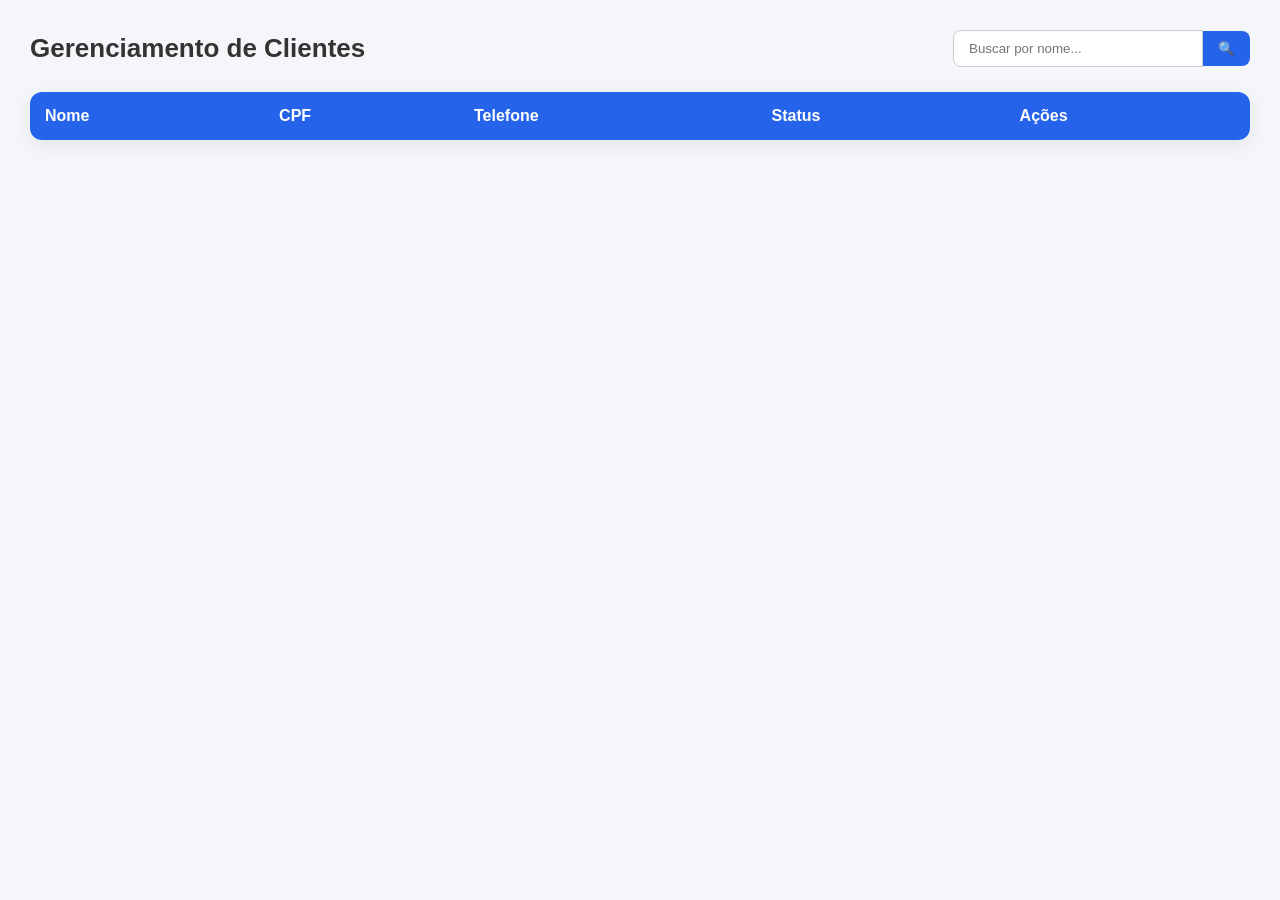
==== src/telaAdm.html @ 1ed0cd27 "Novo repositorio" ====
<!DOCTYPE html>
<html lang="pt-br">

<head>
    <meta charset="UTF-8">
    <meta name="viewport" content="width=device-width, initial-scale=1.0">
    <link rel="stylesheet" href="telaAdm.css">
    <title>Gerenciamento de Clientes</title>
</head>

<body>

    <div class="container">

        <header class="top-bar">
            <h1>Gerenciamento de Clientes</h1>

            <div class="search-box">
                <input type="text" id="searchInput" placeholder="Buscar por nome..." onkeyup="buscarCliente()">
                <button onclick="buscarCliente()">
                    🔍
                </button>
            </div>
        </header>

        <div class="table-container">
            <table id="clientesTable">
                <thead>
                    <tr>
                        <th>Nome</th>
                        <th>CPF</th>
                        <th>Telefone</th>
                        <th>Status</th>
                        <th>Ações</th>
                    </tr>
                </thead>

                <tbody id="clientesBody">
                </tbody>
            </table>
        </div>

    </div>

    <script src="carregarClientes.js"></script>
</body>

</html>
---- src/telaAdm.css ----
* {
    margin: 0;
    padding: 0;
    box-sizing: border-box;
    font-family: Arial, Helvetica, sans-serif;
}

body {
    background-color: #f4f6f9;
}

.container {
    width: 100%;
    height: 100vh;
    padding: 30px;
}

/* Topo */
.top-bar {
    display: flex;
    justify-content: space-between;
    align-items: center;
    margin-bottom: 25px;
}

.top-bar h1 {
    font-size: 26px;
    color: #333;
}

/* Busca */
.search-box {
    display: flex;
    align-items: center;
}

.search-box input {
    padding: 10px 15px;
    width: 250px;
    border: 1px solid #ccc;
    border-radius: 8px 0 0 8px;
    outline: none;
}

.search-box button {
    padding: 10px 15px;
    border: none;
    background-color: #2563eb;
    color: white;
    cursor: pointer;
    border-radius: 0 8px 8px 0;
    transition: 0.3s;
}

.search-box button:hover {
    background-color: #1e4ed8;
}

/* Tabela */
.table-container {
    background-color: white;
    border-radius: 12px;
    box-shadow: 0 5px 20px rgba(0,0,0,0.08);
    overflow: hidden;
}

table {
    width: 100%;
    border-collapse: collapse;
}

thead {
    background-color: #2563eb;
    color: white;
}

th, td {
    padding: 15px;
    text-align: left;
}

tbody tr {
    border-bottom: 1px solid #eee;
    transition: 0.2s;
}

tbody tr:hover {
    background-color: #f1f5ff;
}

/* Status */
.status-ativo {
    background-color: #dcfce7;
    color: #166534;
    padding: 6px 10px;
    border-radius: 20px;
    font-size: 12px;
    font-weight: bold;
}

.status-inativo {
    background-color: #fee2e2;
    color: #991b1b;
    padding: 6px 10px;
    border-radius: 20px;
    font-size: 12px;
    font-weight: bold;
}

/* Botões de ação */
.btn-acao {
    padding: 6px 10px;
    border: none;
    border-radius: 6px;
    cursor: pointer;
    font-size: 12px;
    margin-right: 5px;
}

.editar {
    background-color: #facc15;
}

.excluir {
    background-color: #ef4444;
    color: white;
}

.btn-acao:hover {
    opacity: 0.8;
}
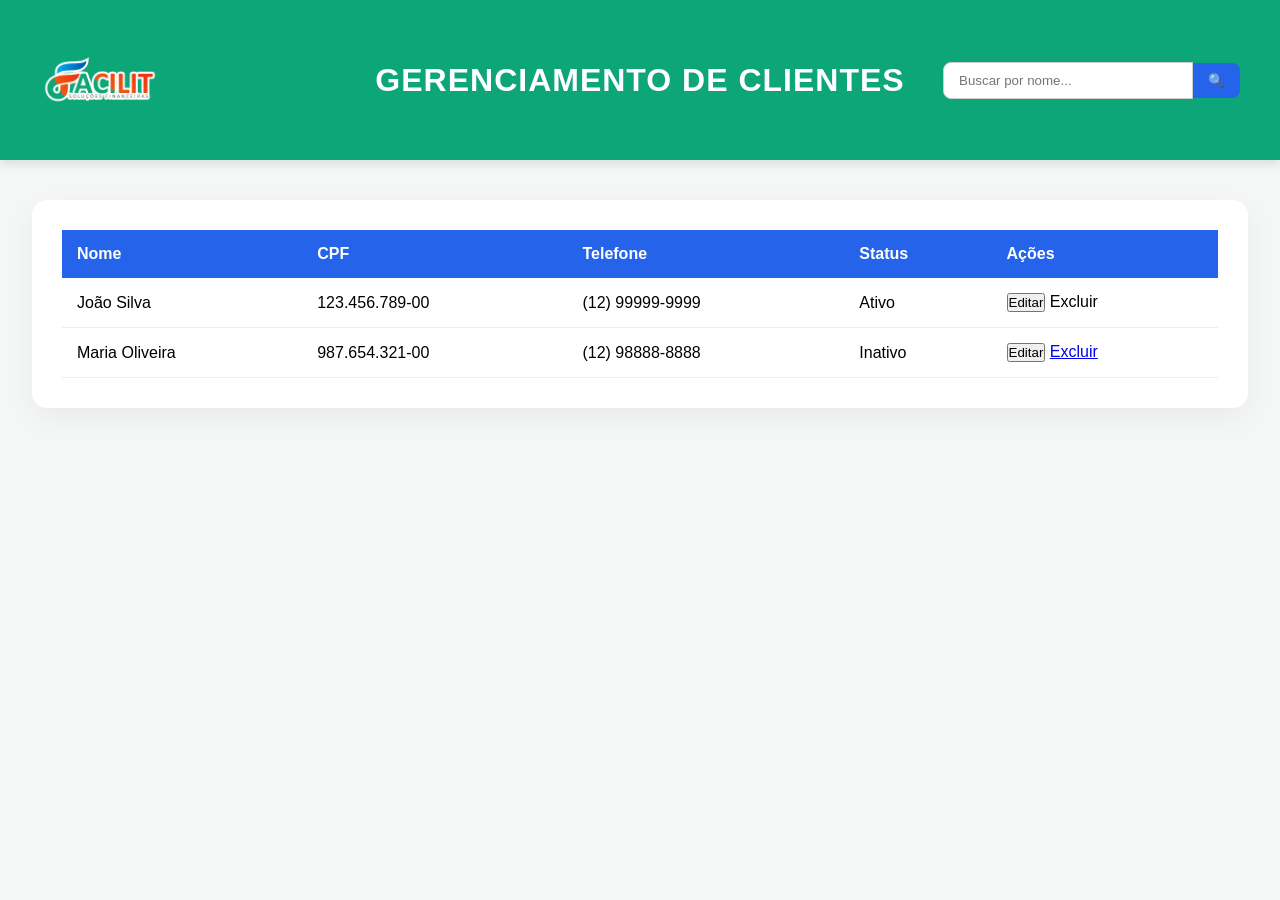
==== commit 826ca9c4: "feat(tela-adm): Mudanças na tella de adm" ====
--- a/src/telaAdm.html
+++ b/src/telaAdm.html
@@ -4,16 +4,21 @@
 <head>
     <meta charset="UTF-8">
     <meta name="viewport" content="width=device-width, initial-scale=1.0">
+    <title>Gerenciamento de Clientes</title>
     <link rel="stylesheet" href="telaAdm.css">
-    <title>Gerenciamento de Clientes</title>
 </head>
 
 <body>
 
     <div class="container">
 
-        <header class="top-bar">
-            <h1>Gerenciamento de Clientes</h1>
+        <!-- TOPO -->
+        <section class="top-bar">
+
+            <div class="logo-title">
+                <img src="./img/Made with insMind-.png" alt="Logo da Empresa" class="logo">
+                <h1>Gerenciamento de Clientes</h1>
+            </div>
 
             <div class="search-box">
                 <input type="text" id="searchInput" placeholder="Buscar por nome..." onkeyup="buscarCliente()">
@@ -21,10 +26,15 @@
                     🔍
                 </button>
             </div>
-        </header>
 
+        </section>
+
+
+        <!-- TABELA -->
         <div class="table-container">
+
             <table id="clientesTable">
+
                 <thead>
                     <tr>
                         <th>Nome</th>
@@ -36,13 +46,103 @@
                 </thead>
 
                 <tbody id="clientesBody">
+
+                    <!-- EXEMPLO DE LINHA (remova depois se quiser) -->
+                    <tr>
+                        <td>João Silva</td>
+                        <td>123.456.789-00</td>
+                        <td>(12) 99999-9999</td>
+                        <td>
+                            <span class="status ativo">Ativo</span>
+                        </td>
+                        <td class="actions">
+                            <button class="btn-edit" onclick="abrirModal()">Editar</button>
+                            <a class="btn-delete">Excluir</a>
+                        </td>
+                    </tr>
+
+                    <tr>
+                        <td>Maria Oliveira</td>
+                        <td>987.654.321-00</td>
+                        <td>(12) 98888-8888</td>
+                        <td>
+                            <span class="status inativo">Inativo</span>
+                        </td>
+                        <td class="actions">
+                            <button class="btn-edit" onclick="abrirModal()">Editar</button>
+                            <a href="../PaginaClientes/telaCliente.html" class="btn-delete">Excluir</a>
+                        </td>
+                    </tr>
+
                 </tbody>
+
             </table>
+
         </div>
 
     </div>
 
-    <script src="carregarClientes.js"></script>
+
+    <!-- MODAL -->
+    <div id="modalCliente" class="modal">
+        <div class="modal-content">
+
+            <span class="fechar" onclick="fecharModal()">×</span>
+
+            <h2>Dados do Cliente</h2>
+
+            <form class="client-form">
+
+                <div class="form-group">
+                    <label>Nome</label>
+                    <input type="text" placeholder="Digite o nome completo">
+                </div>
+
+                <div class="form-group">
+                    <label>CPF</label>
+                    <input type="text" placeholder="000.000.000-00">
+                </div>
+
+                <div class="form-group">
+                    <label>Telefone</label>
+                    <input type="text" placeholder="(00) 00000-0000">
+                </div>
+
+                <div class="form-group">
+                    <label>Email</label>
+                    <input type="email" placeholder="email@exemplo.com">
+                </div>
+
+                <div class="form-group">
+                    <label>Valor Emprestado</label>
+                    <input type="number" placeholder="R$ 0,00">
+                </div>
+
+                <div class="form-group">
+                    <label>Qtd. Parcelas</label>
+                    <input type="text" placeholder="Digite o número de parcelas">
+                </div>
+
+                <div class="form-group">
+                    <label>Status</label>
+                    <select>
+                        <option>Ativo</option>
+                        <option>Inativo</option>
+                    </select>
+                </div>
+
+                <div class="form-buttons">
+                    <button type="submit" class="btn-save">Salvar</button>
+                    <button type="button" class="btn-cancel">Cancelar</button>
+                </div>
+
+            </form>
+
+        </div>
+            <script src="carregarClientes.js"></script>
+
+    </div>
+
 </body>
 
 </html>
--- a/src/telaAdm.css
+++ b/src/telaAdm.css
@@ -1,34 +1,65 @@
+/* Reset */
 * {
-    margin: 0;
-    padding: 0;
-    box-sizing: border-box;
-    font-family: Arial, Helvetica, sans-serif;
+  margin: 0;
+  padding: 0;
+  box-sizing: border-box;
+  font-family: "Segoe UI", Roboto, Helvetica, Arial, sans-serif;
 }
 
 body {
-    background-color: #f4f6f9;
-}
-
+  background-color: #f4f7f6; /* Fundo mais claro para destacar a tabela */
+  margin: 0;
+}
+
+/* Ajuste do Container para ocupar a tela e tirar o aspecto de "caixas empilhadas" */
 .container {
-    width: 100%;
-    height: 100vh;
-    padding: 30px;
-}
-
-/* Topo */
+  width: 100%;
+  max-width: 100%;
+  margin: 0;
+  background: transparent; /* Remove o fundo branco da camada externa */
+  padding: 0;
+  box-shadow: none;
+}
+
+/* Barra superior unificada e preenchendo tudo */
 .top-bar {
-    display: flex;
-    justify-content: space-between;
-    align-items: center;
-    margin-bottom: 25px;
-}
-
-.top-bar h1 {
-    font-size: 26px;
-    color: #333;
-}
-
-/* Busca */
+  width: 100%;
+  background-color: #0ca678;
+  display: flex;
+  justify-content: space-between;
+  align-items: center;
+  padding: 20px 40px; /* Espaçamento interno lateral */
+  margin-bottom: 0;
+  box-shadow: 0 4px 10px rgba(0, 0, 0, 0.1);
+}
+
+.logo-title {
+  display: flex;
+  align-items: center;
+  gap: 20px;
+  flex: 1; /* Garante que os elementos laterais ajudem no posicionamento */
+}
+
+/* Logo com tamanho visível */
+.logo {
+  width: 120px; /* Aumentado para melhor visibilidade */
+  height: auto;
+  object-fit: contain;
+}
+
+/* Título Centralizado e Grande */
+.logo-title h1 {
+  color: #ffffff; /* Branco para contrastar com o verde */
+  font-size: 32px;
+  font-weight: 700;
+  position: absolute;
+  left: 50%;
+  transform: translateX(-50%);
+  text-transform: uppercase;
+  letter-spacing: 1px;
+}
+
+/* Caixa de busca */
 .search-box {
     display: flex;
     align-items: center;
@@ -56,14 +87,18 @@
     background-color: #1e4ed8;
 }
 
-/* Tabela */
+/* Área da Tabela */
 .table-container {
-    background-color: white;
-    border-radius: 12px;
-    box-shadow: 0 5px 20px rgba(0,0,0,0.08);
-    overflow: hidden;
-}
-
+  width: 95%;
+  margin: 40px auto; /* Espaço após o header */
+  background: white;
+  padding: 30px;
+  border-radius: 15px;
+  box-shadow: 0 10px 30px rgba(0, 0, 0, 0.05);
+  overflow-x: auto;
+}
+
+/* Ajustes finos na tabela para combinar com o novo estilo */
 table {
     width: 100%;
     border-collapse: collapse;
@@ -128,4 +163,165 @@
 
 .btn-acao:hover {
     opacity: 0.8;
+}
+/* Botões e Status mantidos conforme seu padrão anterior */
+
+.modal{
+    display: none;
+    position: fixed;
+    z-index: 999;
+    left: 0;
+    top: 0;
+    width: 100%;
+    height: 100%;
+    
+    background: rgba(0,0,0,0.55);
+
+    justify-content: center;
+    align-items: center;
+
+    padding: 20px;
+}
+
+/* QUANDO O MODAL ESTIVER ATIVO */
+
+.modal.active{
+    display: flex;
+}
+
+
+/* ================= CONTEÚDO DO MODAL ================= */
+
+.modal-content{
+    background: #ffffff;
+
+    width: 90%;
+    max-width: 900px;
+
+    max-height: 90vh;
+
+    padding: 35px 40px;
+
+    border-radius: 18px;
+
+    overflow-y: auto;
+
+    box-shadow: 0 20px 40px rgba(0,0,0,0.25);
+
+    animation: aparecerModal 0.25s ease;
+}
+
+
+/* ================= ANIMAÇÃO ================= */
+
+@keyframes aparecerModal{
+    from{
+        transform: scale(0.95);
+        opacity:0;
+    }
+    to{
+        transform: scale(1);
+        opacity:1;
+    }
+}
+
+
+/* ================= BOTÃO FECHAR ================= */
+
+.fechar{
+    font-size: 26px;
+    cursor: pointer;
+    float: right;
+    margin-bottom: 10px;
+}
+
+
+/* ================= FORMULÁRIO ================= */
+
+.client-form-container{
+    margin-top: 20px;
+    background: #f8f9fa;
+    padding: 25px;
+    border-radius: 15px;
+}
+
+.client-form-container h2{
+    text-align:center;
+    margin-bottom:25px;
+    color:#2f2f2f;
+}
+
+
+/* ================= GRID DO FORM ================= */
+
+.client-form{
+    display:grid;
+    grid-template-columns:1fr 1fr;
+    gap:20px 30px;
+}
+
+
+/* ================= CAMPOS ================= */
+
+.form-group{
+    display:flex;
+    flex-direction:column;
+}
+
+.form-group label{
+    font-size:13px;
+    margin-bottom:8px;
+    color:#555;
+}
+
+.form-group input,
+.form-group select{
+    padding:12px 18px;
+    border-radius:50px;
+    border:1px solid #e0e0e0;
+    outline:none;
+    font-size:14px;
+    background:white;
+    transition:0.3s;
+}
+
+.form-group input:focus,
+.form-group select:focus{
+    border-color:#ff6b00;
+    box-shadow:0 0 0 3px rgba(255,107,0,0.15);
+}
+
+
+/* ================= BOTÕES ================= */
+
+.form-buttons{
+    grid-column: span 2;
+    margin-top: 10px;
+}
+
+.form-buttons button{
+    padding:12px 25px;
+    border-radius:50px;
+    border:none;
+    cursor:pointer;
+    font-size:14px;
+    margin-right:10px;
+    transition:0.3s;
+}
+
+.btn-save{
+    background:#ff6b00;
+    color:white;
+}
+
+.btn-save:hover{
+    background:#e55d00;
+}
+
+.btn-cancel{
+    background:#dee2e6;
+}
+
+.btn-cancel:hover{
+    background:#ced4da;
 }
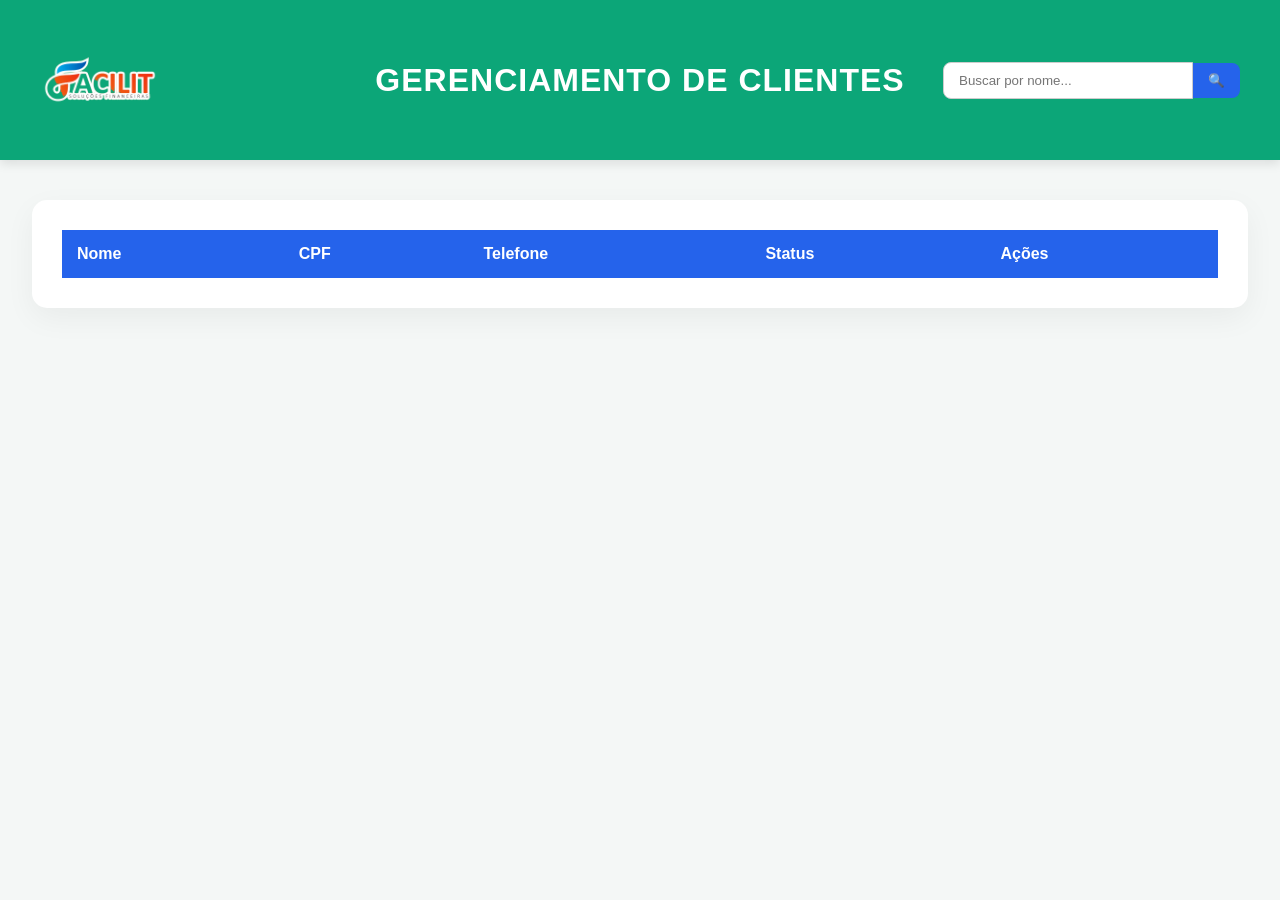
==== commit fc8a3ea7: "feat(page-adm): Varias mudanças de estilo, fazer dados aparecerem na tabela da tela de clientes e re" ====
--- a/src/telaAdm.html
+++ b/src/telaAdm.html
@@ -13,7 +13,7 @@
     <div class="container">
 
         <!-- TOPO -->
-        <section class="top-bar">
+        <section class="header">
 
             <div class="logo-title">
                 <img src="./img/Made with insMind-.png" alt="Logo da Empresa" class="logo">
@@ -46,34 +46,6 @@
                 </thead>
 
                 <tbody id="clientesBody">
-
-                    <!-- EXEMPLO DE LINHA (remova depois se quiser) -->
-                    <tr>
-                        <td>João Silva</td>
-                        <td>123.456.789-00</td>
-                        <td>(12) 99999-9999</td>
-                        <td>
-                            <span class="status ativo">Ativo</span>
-                        </td>
-                        <td class="actions">
-                            <button class="btn-edit" onclick="abrirModal()">Editar</button>
-                            <a class="btn-delete">Excluir</a>
-                        </td>
-                    </tr>
-
-                    <tr>
-                        <td>Maria Oliveira</td>
-                        <td>987.654.321-00</td>
-                        <td>(12) 98888-8888</td>
-                        <td>
-                            <span class="status inativo">Inativo</span>
-                        </td>
-                        <td class="actions">
-                            <button class="btn-edit" onclick="abrirModal()">Editar</button>
-                            <a href="../PaginaClientes/telaCliente.html" class="btn-delete">Excluir</a>
-                        </td>
-                    </tr>
-
                 </tbody>
 
             </table>
@@ -91,57 +63,58 @@
 
             <h2>Dados do Cliente</h2>
 
-            <form class="client-form">
+            <form class="client-form" onsubmit="event.preventDefault(); salvarCliente();">
 
                 <div class="form-group">
                     <label>Nome</label>
-                    <input type="text" placeholder="Digite o nome completo">
+                    <input id="inputNome" type="text">
                 </div>
 
                 <div class="form-group">
                     <label>CPF</label>
-                    <input type="text" placeholder="000.000.000-00">
+                    <input id="inputCPF" type="text">
                 </div>
 
                 <div class="form-group">
                     <label>Telefone</label>
-                    <input type="text" placeholder="(00) 00000-0000">
+                    <input id="inputTelefone" type="text">
                 </div>
 
                 <div class="form-group">
                     <label>Email</label>
-                    <input type="email" placeholder="email@exemplo.com">
+                    <input id="inputEmail" type="email">
                 </div>
 
                 <div class="form-group">
                     <label>Valor Emprestado</label>
-                    <input type="number" placeholder="R$ 0,00">
+                    <input id="inputValor" type="number">
                 </div>
 
                 <div class="form-group">
                     <label>Qtd. Parcelas</label>
-                    <input type="text" placeholder="Digite o número de parcelas">
+                    <input id="inputParcelas" type="text">
                 </div>
 
                 <div class="form-group">
                     <label>Status</label>
-                    <select>
-                        <option>Ativo</option>
-                        <option>Inativo</option>
+                    <select id="inputStatus">
+                        <option value="PENDENTE">Pendente</option>
+                        <option value="ATIVO">Ativo</option>
+                        <option value="INATIVO">Inativo</option>
                     </select>
                 </div>
 
                 <div class="form-buttons">
                     <button type="submit" class="btn-save">Salvar</button>
-                    <button type="button" class="btn-cancel">Cancelar</button>
+                    <button type="button" class="btn-cancel" onclick="fecharModal()">Cancelar</button>
                 </div>
 
             </form>
 
         </div>
-            <script src="carregarClientes.js"></script>
+    </div>
 
-    </div>
+    <script src="./carregarClientes.js"></script>
 
 </body>
 
--- a/src/telaAdm.css
+++ b/src/telaAdm.css
@@ -22,7 +22,7 @@
 }
 
 /* Barra superior unificada e preenchendo tudo */
-.top-bar {
+.header {
   width: 100%;
   background-color: #0ca678;
   display: flex;
@@ -61,30 +61,30 @@
 
 /* Caixa de busca */
 .search-box {
-    display: flex;
-    align-items: center;
+  display: flex;
+  align-items: center;
 }
 
 .search-box input {
-    padding: 10px 15px;
-    width: 250px;
-    border: 1px solid #ccc;
-    border-radius: 8px 0 0 8px;
-    outline: none;
+  padding: 10px 15px;
+  width: 250px;
+  border: 1px solid #ccc;
+  border-radius: 8px 0 0 8px;
+  outline: none;
 }
 
 .search-box button {
-    padding: 10px 15px;
-    border: none;
-    background-color: #2563eb;
-    color: white;
-    cursor: pointer;
-    border-radius: 0 8px 8px 0;
-    transition: 0.3s;
+  padding: 10px 15px;
+  border: none;
+  background-color: #2563eb;
+  color: white;
+  cursor: pointer;
+  border-radius: 0 8px 8px 0;
+  transition: 0.3s;
 }
 
 .search-box button:hover {
-    background-color: #1e4ed8;
+  background-color: #1e4ed8;
 }
 
 /* Área da Tabela */
@@ -100,228 +100,229 @@
 
 /* Ajustes finos na tabela para combinar com o novo estilo */
 table {
-    width: 100%;
-    border-collapse: collapse;
+  width: 100%;
+  border-collapse: collapse;
 }
 
 thead {
-    background-color: #2563eb;
-    color: white;
-}
-
-th, td {
-    padding: 15px;
-    text-align: left;
+  background-color: #2563eb;
+  color: white;
+}
+
+th,
+td {
+  padding: 15px;
+  text-align: left;
 }
 
 tbody tr {
-    border-bottom: 1px solid #eee;
-    transition: 0.2s;
+  border-bottom: 1px solid #eee;
+  transition: 0.2s;
 }
 
 tbody tr:hover {
-    background-color: #f1f5ff;
+  background-color: #f1f5ff;
 }
 
 /* Status */
 .status-ativo {
-    background-color: #dcfce7;
-    color: #166534;
-    padding: 6px 10px;
-    border-radius: 20px;
-    font-size: 12px;
-    font-weight: bold;
+  background-color: #dcfce7;
+  color: #166534;
+  padding: 6px 10px;
+  border-radius: 20px;
+  font-size: 12px;
+  font-weight: bold;
 }
 
 .status-inativo {
-    background-color: #fee2e2;
-    color: #991b1b;
-    padding: 6px 10px;
-    border-radius: 20px;
-    font-size: 12px;
-    font-weight: bold;
+  background-color: #fee2e2;
+  color: #991b1b;
+  padding: 6px 10px;
+  border-radius: 20px;
+  font-size: 12px;
+  font-weight: bold;
 }
 
 /* Botões de ação */
-.btn-acao {
-    padding: 6px 10px;
-    border: none;
-    border-radius: 6px;
-    cursor: pointer;
-    font-size: 12px;
-    margin-right: 5px;
-}
-
-.editar {
-    background-color: #facc15;
-}
-
-.excluir {
-    background-color: #ef4444;
-    color: white;
-}
-
-.btn-acao:hover {
-    opacity: 0.8;
+.btn-actions {
+  display: flex;
+  gap: 8px; /* espaço entre os botões */
+}
+
+.btn-edit,
+.btn-delete {
+  padding: 6px 10px;
+  border: none;
+  border-radius: 6px;
+  cursor: pointer;
+  font-size: 12px;
+  text-decoration: none;
+  display: inline-block;
+}
+
+.btn-edit {
+  background-color: #e7750a;
+}
+
+.btn-delete {
+  background-color: #ef4444;
+  color: white;
+}
+
+.btn-actions:hover {
+  opacity: 0.8;
 }
 /* Botões e Status mantidos conforme seu padrão anterior */
 
-.modal{
-    display: none;
-    position: fixed;
-    z-index: 999;
-    left: 0;
-    top: 0;
-    width: 100%;
-    height: 100%;
-    
-    background: rgba(0,0,0,0.55);
-
-    justify-content: center;
-    align-items: center;
-
-    padding: 20px;
+.modal {
+  display: none;
+  position: fixed;
+  z-index: 999;
+  left: 0;
+  top: 0;
+  width: 100%;
+  height: 100%;
+
+  background: rgba(0, 0, 0, 0.55);
+
+  justify-content: center;
+  align-items: center;
+
+  padding: 20px;
 }
 
 /* QUANDO O MODAL ESTIVER ATIVO */
 
-.modal.active{
-    display: flex;
-}
-
+.modal.active {
+  display: flex;
+}
 
 /* ================= CONTEÚDO DO MODAL ================= */
 
-.modal-content{
-    background: #ffffff;
-
-    width: 90%;
-    max-width: 900px;
-
-    max-height: 90vh;
-
-    padding: 35px 40px;
-
-    border-radius: 18px;
-
-    overflow-y: auto;
-
-    box-shadow: 0 20px 40px rgba(0,0,0,0.25);
-
-    animation: aparecerModal 0.25s ease;
-}
-
+.modal-content {
+  background: #ffffff;
+
+  width: 90%;
+  max-width: 900px;
+
+  max-height: 90vh;
+
+  padding: 35px 40px;
+
+  border-radius: 18px;
+
+  overflow-y: auto;
+
+  box-shadow: 0 20px 40px rgba(0, 0, 0, 0.25);
+
+  animation: aparecerModal 0.25s ease;
+}
 
 /* ================= ANIMAÇÃO ================= */
 
-@keyframes aparecerModal{
-    from{
-        transform: scale(0.95);
-        opacity:0;
-    }
-    to{
-        transform: scale(1);
-        opacity:1;
-    }
-}
-
+@keyframes aparecerModal {
+  from {
+    transform: scale(0.95);
+    opacity: 0;
+  }
+  to {
+    transform: scale(1);
+    opacity: 1;
+  }
+}
 
 /* ================= BOTÃO FECHAR ================= */
 
-.fechar{
-    font-size: 26px;
-    cursor: pointer;
-    float: right;
-    margin-bottom: 10px;
-}
-
+.fechar {
+  font-size: 26px;
+  cursor: pointer;
+  float: right;
+  margin-bottom: 10px;
+}
 
 /* ================= FORMULÁRIO ================= */
 
-.client-form-container{
-    margin-top: 20px;
-    background: #f8f9fa;
-    padding: 25px;
-    border-radius: 15px;
-}
-
-.client-form-container h2{
-    text-align:center;
-    margin-bottom:25px;
-    color:#2f2f2f;
-}
-
+.client-form-container {
+  margin-top: 20px;
+  background: #f8f9fa;
+  padding: 25px;
+  border-radius: 15px;
+}
+
+.client-form-container h2 {
+  text-align: center;
+  margin-bottom: 25px;
+  color: #2f2f2f;
+}
 
 /* ================= GRID DO FORM ================= */
 
-.client-form{
-    display:grid;
-    grid-template-columns:1fr 1fr;
-    gap:20px 30px;
-}
-
+.client-form {
+  display: grid;
+  grid-template-columns: 1fr 1fr;
+  gap: 20px 30px;
+}
 
 /* ================= CAMPOS ================= */
 
-.form-group{
-    display:flex;
-    flex-direction:column;
-}
-
-.form-group label{
-    font-size:13px;
-    margin-bottom:8px;
-    color:#555;
+.form-group {
+  display: flex;
+  flex-direction: column;
+}
+
+.form-group label {
+  font-size: 13px;
+  margin-bottom: 8px;
+  color: #555;
 }
 
 .form-group input,
-.form-group select{
-    padding:12px 18px;
-    border-radius:50px;
-    border:1px solid #e0e0e0;
-    outline:none;
-    font-size:14px;
-    background:white;
-    transition:0.3s;
+.form-group select {
+  padding: 12px 18px;
+  border-radius: 50px;
+  border: 1px solid #e0e0e0;
+  outline: none;
+  font-size: 14px;
+  background: white;
+  transition: 0.3s;
 }
 
 .form-group input:focus,
-.form-group select:focus{
-    border-color:#ff6b00;
-    box-shadow:0 0 0 3px rgba(255,107,0,0.15);
-}
-
+.form-group select:focus {
+  border-color: #ff6b00;
+  box-shadow: 0 0 0 3px rgba(255, 107, 0, 0.15);
+}
 
 /* ================= BOTÕES ================= */
 
-.form-buttons{
-    grid-column: span 2;
-    margin-top: 10px;
-}
-
-.form-buttons button{
-    padding:12px 25px;
-    border-radius:50px;
-    border:none;
-    cursor:pointer;
-    font-size:14px;
-    margin-right:10px;
-    transition:0.3s;
-}
-
-.btn-save{
-    background:#ff6b00;
-    color:white;
-}
-
-.btn-save:hover{
-    background:#e55d00;
-}
-
-.btn-cancel{
-    background:#dee2e6;
-}
-
-.btn-cancel:hover{
-    background:#ced4da;
-}+.form-buttons {
+  grid-column: span 2;
+  margin-top: 10px;
+}
+
+.form-buttons button {
+  padding: 12px 25px;
+  border-radius: 50px;
+  border: none;
+  cursor: pointer;
+  font-size: 14px;
+  margin-right: 10px;
+  transition: 0.3s;
+}
+
+.btn-save {
+  background: #ff6b00;
+  color: white;
+}
+
+.btn-save:hover {
+  background: #e55d00;
+}
+
+.btn-cancel {
+  background: #dee2e6;
+}
+
+.btn-cancel:hover {
+  background: #ced4da;
+}
